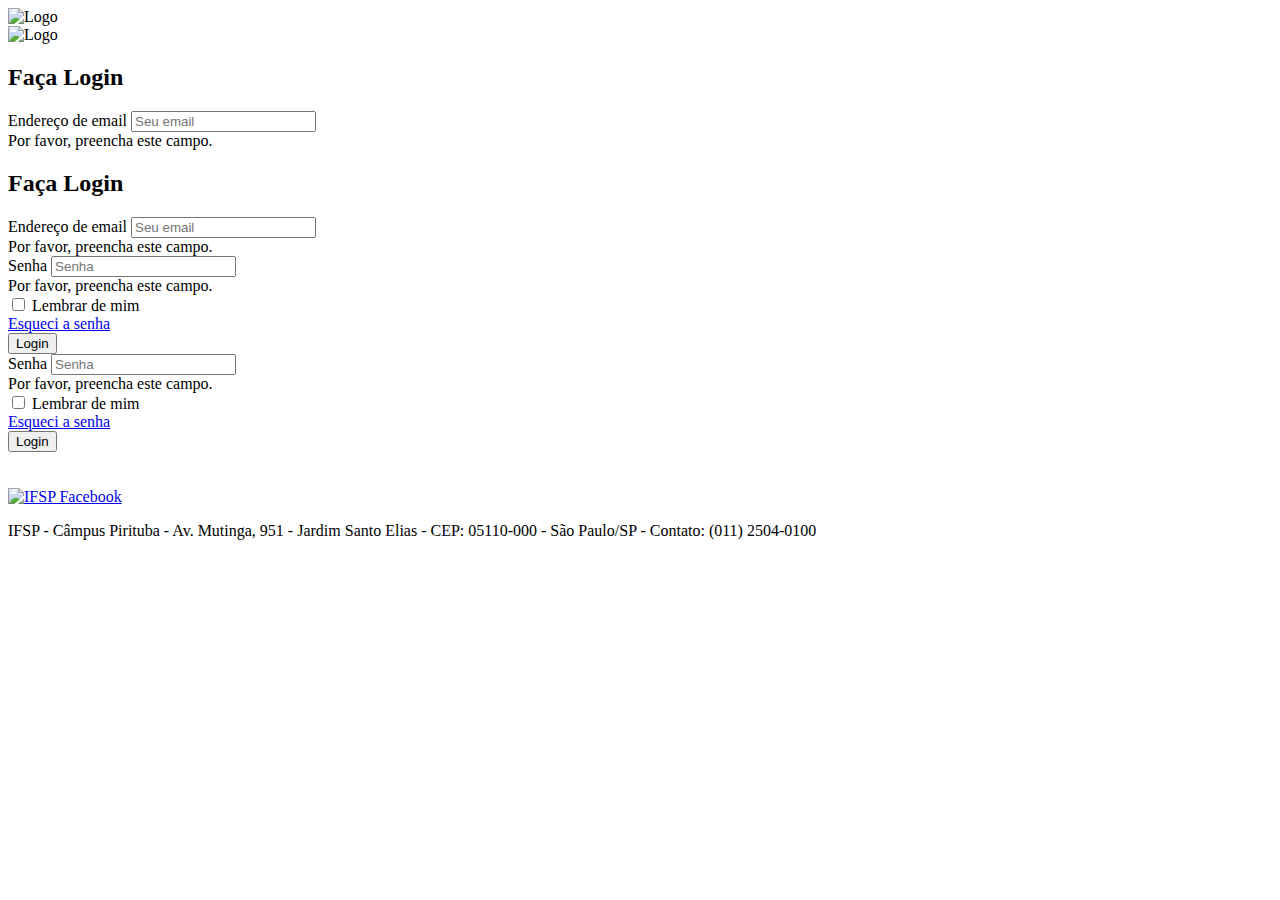
==== entrar.html @ 6e4b8d06 "primeira" ====
<!DOCTYPE html>
<html>

<head>
  <meta charset="UTF-8">
  <title>Sobre - IFSP - Pirituba</title>
  <link rel="stylesheet" type="text/css" href="style.css">

  <link rel="stylesheet" href="https://stackpath.bootstrapcdn.com/bootstrap/4.1.3/css/bootstrap.min.css" integrity="sha384-MCw98/SFnGE8fJT3GXwEOngsV7Zt27NXFoaoApmYm81iuXoPkFOJwJ8ERdknLPMO" crossorigin="anonymous"></head>
  <link rel="stylesheet" href="https://stackpath.bootstrapcdn.com/bootstrap/4.1.3/css/bootstrap.min.css"
    integrity="sha384-MCw98/SFnGE8fJT3GXwEOngsV7Zt27NXFoaoApmYm81iuXoPkFOJwJ8ERdknLPMO" crossorigin="anonymous">
</head>


<body>

  <header id="cabecalho">
    <nav>
      <object width="100%" height="250px" data="menu.html"></object>
    </nav>
  </header>

  <div class="container vh-100 d-flex justify-content-center align-items-center">
    <div class="section" style="width: 100%; max-width: 400px;">
        <!-- Área do Logo -->
        <div class="text-center">
            <img src="https://github.com/pwe-redes/pwe_imagens/blob/master/ifsp.png?raw=true" alt="Logo" class="mb-3" style="width: 100px; height: auto;">
      <!-- Área do Logo -->
      <div class="text-center">
        <img src="https://github.com/pwe-redes/pwe_imagens/blob/master/ifsp.png?raw=true" alt="Logo" class="mb-3"
          style="width: 100px; height: auto;">
      </div>
      <!-- Título -->
      <h2 class="text-center mb-4">Faça Login</h2>
      <!-- Formulário -->
      <form>
        <div class="mb-3">
          <label for="email" class="form-label text-center d-block">Endereço de email</label>
          <input type="email" class="form-control" id="email" placeholder="Seu email" required>
          <div class="invalid-feedback">Por favor, preencha este campo.</div>
        </div>
        <!-- Título -->
        <h2 class="text-center mb-4">Faça Login</h2>
        <!-- Formulário -->
        <form>
            <div class="mb-3">
                <label for="email" class="form-label text-center d-block">Endereço de email</label>
                <input type="email" class="form-control" id="email" placeholder="Seu email" required>
                <div class="invalid-feedback">Por favor, preencha este campo.</div>
            </div>
            <div class="mb-3">
                <label for="senha" class="form-label text-center d-block">Senha</label>
                <input type="password" class="form-control" id="senha" placeholder="Senha" required>
                <div class="invalid-feedback">Por favor, preencha este campo.</div>
            </div>
            <div class="mb-3 form-check text-center ">
                <input type="checkbox" class="form-check-input" id="lembrar">
                <label class="form-check-label" for="lembrar">Lembrar de mim</label>
            </div>
            <div class="mb-3 text-center">
              <a href="https://youtu.be/dQw4w9WgXcQ" class="text-decoration-none text-center">Esqueci a senha</a>
            </div>
            <button type="submit" class="btn btn-primary d-block mx-auto">Login</button>
            <div class="text-center mt-3">
            </div>
        </form>
        <div class="mb-3">
          <label for="senha" class="form-label text-center d-block">Senha</label>
          <input type="password" class="form-control" id="senha" placeholder="Senha" required>
          <div class="invalid-feedback">Por favor, preencha este campo.</div>
        </div>
        <div class="mb-3 form-check text-center ">
          <input type="checkbox" class="form-check-input" id="lembrar">
          <label class="form-check-label" for="lembrar">Lembrar de mim</label>
        </div>
        <div class="mb-3 text-center">
          <a href="https://youtu.be/dQw4w9WgXcQ" class="text-decoration-none text-center">Esqueci a senha</a>
        </div>
        <button type="submit" class="btn btn-primary d-block mx-auto">Login</button>
        <div class="text-center mt-3">
        </div>
      </form>
    </div>
</div>
  </div>


  <!-- Script para o JS do Bootstrap -->
  <script src="https://cdn.jsdelivr.net/npm/bootstrap@5.3.2/dist/js/bootstrap.bundle.min.js"></script>
</body>

</html>



<footer>
  <br><br>
  <div id="my_menu" align="left">
    <a href="https://www.facebook.com/ifsppirituba"><img
        src="https://github.com/pwe-redes/pwe_imagens/blob/master/facebook.png?raw=true" width="41" height="43"
        title="IFSP Facebook" alt="IFSP Facebook"></a>
  </div>
  <p>
    IFSP - Câmpus Pirituba - Av. Mutinga, 951 - Jardim Santo Elias - CEP: 05110-000 - São Paulo/SP - Contato: (011)
    2504-0100
  </p>
</footer>


</body>
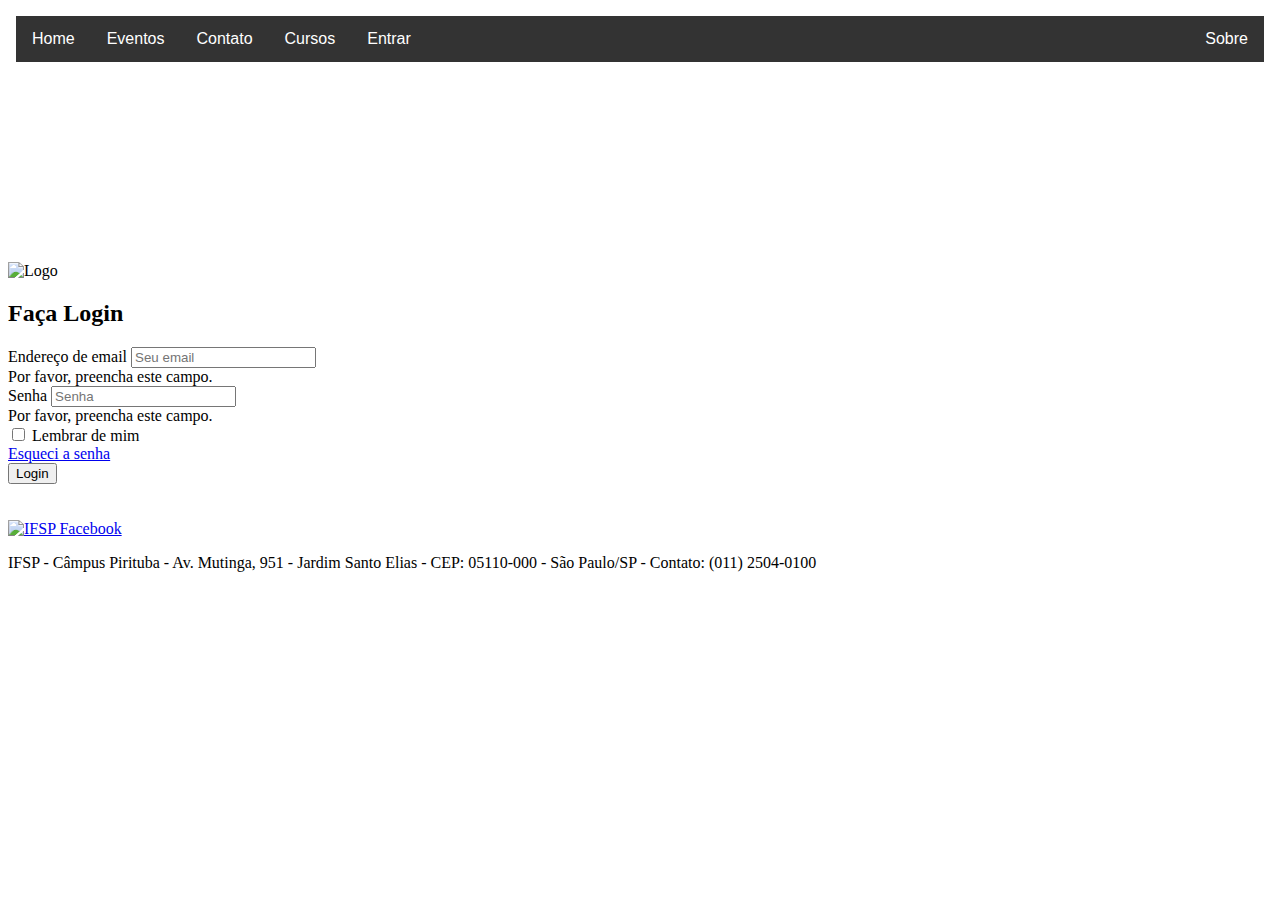
==== commit 66f71dfe: "segunda" ====
--- a/entrar.html
+++ b/entrar.html
@@ -6,7 +6,6 @@
   <title>Sobre - IFSP - Pirituba</title>
   <link rel="stylesheet" type="text/css" href="style.css">
 
-  <link rel="stylesheet" href="https://stackpath.bootstrapcdn.com/bootstrap/4.1.3/css/bootstrap.min.css" integrity="sha384-MCw98/SFnGE8fJT3GXwEOngsV7Zt27NXFoaoApmYm81iuXoPkFOJwJ8ERdknLPMO" crossorigin="anonymous"></head>
   <link rel="stylesheet" href="https://stackpath.bootstrapcdn.com/bootstrap/4.1.3/css/bootstrap.min.css"
     integrity="sha384-MCw98/SFnGE8fJT3GXwEOngsV7Zt27NXFoaoApmYm81iuXoPkFOJwJ8ERdknLPMO" crossorigin="anonymous">
 </head>
@@ -22,9 +21,6 @@
 
   <div class="container vh-100 d-flex justify-content-center align-items-center">
     <div class="section" style="width: 100%; max-width: 400px;">
-        <!-- Área do Logo -->
-        <div class="text-center">
-            <img src="https://github.com/pwe-redes/pwe_imagens/blob/master/ifsp.png?raw=true" alt="Logo" class="mb-3" style="width: 100px; height: auto;">
       <!-- Área do Logo -->
       <div class="text-center">
         <img src="https://github.com/pwe-redes/pwe_imagens/blob/master/ifsp.png?raw=true" alt="Logo" class="mb-3"
@@ -39,31 +35,6 @@
           <input type="email" class="form-control" id="email" placeholder="Seu email" required>
           <div class="invalid-feedback">Por favor, preencha este campo.</div>
         </div>
-        <!-- Título -->
-        <h2 class="text-center mb-4">Faça Login</h2>
-        <!-- Formulário -->
-        <form>
-            <div class="mb-3">
-                <label for="email" class="form-label text-center d-block">Endereço de email</label>
-                <input type="email" class="form-control" id="email" placeholder="Seu email" required>
-                <div class="invalid-feedback">Por favor, preencha este campo.</div>
-            </div>
-            <div class="mb-3">
-                <label for="senha" class="form-label text-center d-block">Senha</label>
-                <input type="password" class="form-control" id="senha" placeholder="Senha" required>
-                <div class="invalid-feedback">Por favor, preencha este campo.</div>
-            </div>
-            <div class="mb-3 form-check text-center ">
-                <input type="checkbox" class="form-check-input" id="lembrar">
-                <label class="form-check-label" for="lembrar">Lembrar de mim</label>
-            </div>
-            <div class="mb-3 text-center">
-              <a href="https://youtu.be/dQw4w9WgXcQ" class="text-decoration-none text-center">Esqueci a senha</a>
-            </div>
-            <button type="submit" class="btn btn-primary d-block mx-auto">Login</button>
-            <div class="text-center mt-3">
-            </div>
-        </form>
         <div class="mb-3">
           <label for="senha" class="form-label text-center d-block">Senha</label>
           <input type="password" class="form-control" id="senha" placeholder="Senha" required>
@@ -81,7 +52,6 @@
         </div>
       </form>
     </div>
-</div>
   </div>
 
 
@@ -108,3 +78,5 @@
 
 
 </body>
+
+</html>--- a/style.css
+++ b/style.css
@@ -0,0 +1,89 @@
+
+p.centro {
+    text-align: center;
+    font-size: 20px;
+  }
+  
+  figcaption.centro {
+    text-align: center;
+  }
+  
+  img.centroround {
+    display: block;
+    margin-left: auto;
+    margin-right: auto;
+    border-radius: 50%;
+  }
+  
+  h1.centro {
+    text-align: center;
+  }
+  
+  iframe.centro {
+    display: block;
+    margin-left: auto;
+    margin-right: auto;
+  }
+  
+  #botao {
+    background-color: green;
+    color: white;
+    padding: 15px 32px;
+    text-align: center;
+    width: 100%;
+    text-decoration: none;
+    display: inline-block;
+    font-size: 16px;
+    margin: 4px 2px;
+    cursor: pointer;
+    border-radius: 10px;
+  }
+  
+  
+  #botao:hover {
+    background-color: darkgreen;
+  }
+  
+  #cem {
+    width: 100%;
+    height: 50px;
+  }
+  
+  
+  .grid {
+    display: grid;
+    grid-template-columns: 1fr 1fr; /* Colunas de largura flexível */
+    gap: 40px; /* Espaçamento entre os itens */
+    justify-items: center; /* Centraliza os itens no grid */
+    align-items: center; /* Alinha verticalmente os itens */
+    padding: 20px;
+    margin: 0 auto; /* Centraliza a grid horizontalmente */
+    max-width: 1200px; /* Limita a largura total da grid */
+  }
+  
+  .item {
+    display: flex;
+    align-items: center;
+    justify-content: center;
+    flex-direction: column;
+    width: 100%; /* Ocupa todo o espaço disponível da coluna */
+    max-width: 600px; /* Limita a largura dos itens */
+  }
+  
+  .item h3 {
+    margin-top: 24px;
+  }
+  
+  .item p {
+    margin-top: 0;
+    text-align: center;
+  }
+  
+  .item img {
+    width: 400px;
+  }
+  
+  h1 {
+    margin-bottom: 16px;
+    text-align: center; /* Centraliza o título */
+  }